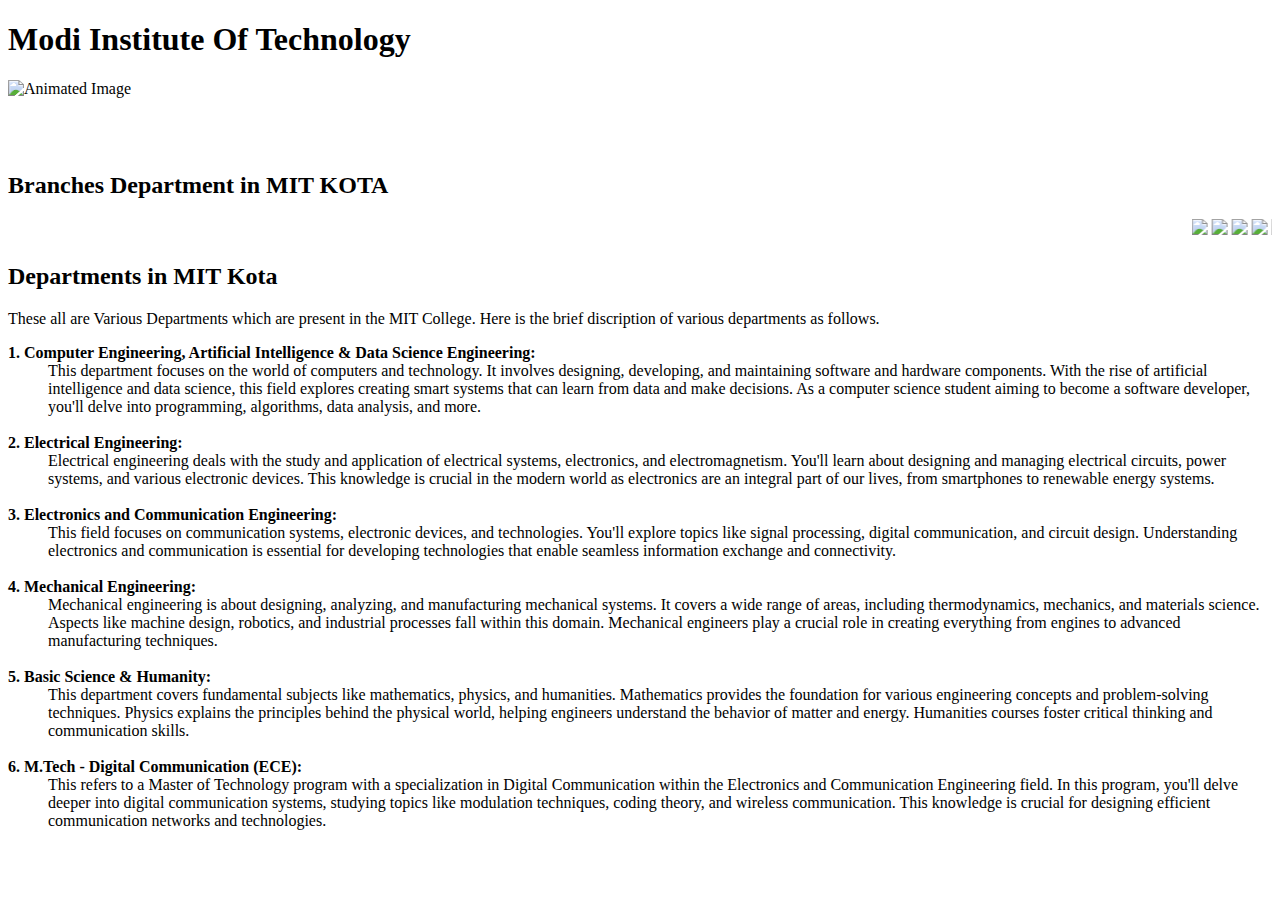
==== Others/index.html @ d41164af "Testing" ====
<!DOCTYPE html>
<html>
<head>
<title>Text animation and styles</title>
<link rel="stylesheet" href="CSS/style.css" type ="text/css">
</head>

<body>

<h1>Modi Institute Of Technology</h1>



<img style="width: 100%; transition: transform 2s;"  onmouseover="this.style.transition='transform 2s'; this.style.transform='scale(1.1)';" onmouseout="this.style.transition='transform 2s'; this.style.transform='scale(1)';" src="Photos/MIT.jpg" alt="Animated Image" >



<br><br><br><br>

<h2>Branches Department in MIT KOTA</h2>
<marquee scrollamount="10" behavior="scroll" loop="100">
<img src="Photos/AI PHOTO.jpg" height="100">
<img src="Photos/Civil.png" height="100">
<img src="Photos/ELECTRIC.jpg" height="100">
<img src="Photos/ELECTRONIC.jpg" height="100">
<img src="Photos/MECHANICAL.jpg" height="100">
<img src="Photos/MTECH.jpg" height="100">
</marquee>

<h2>Departments in MIT Kota</h2>

<p>These all are Various Departments which are present in the MIT College. Here is the brief discription of various departments as follows.</p>

<dl>

<dt><b>1. Computer Engineering, Artificial Intelligence & Data Science Engineering:</b></dt>
<dd>This department focuses on the world of computers and technology. It involves designing, developing, and maintaining software and hardware components. With the rise of artificial intelligence and data science, this field explores creating smart systems that can learn from data and make decisions. As a computer science student aiming to become a software developer, you'll delve into programming, algorithms, data analysis, and more.</dd><br>

<dt><b>2. Electrical Engineering:</b></dt>
<dd>Electrical engineering deals with the study and application of electrical systems, electronics, and electromagnetism. You'll learn about designing and managing electrical circuits, power systems, and various electronic devices. This knowledge is crucial in the modern world as electronics are an integral part of our lives, from smartphones to renewable energy systems.</dd><br>

<dt><b>3. Electronics and Communication Engineering:</b></dt>
<dd>This field focuses on communication systems, electronic devices, and technologies. You'll explore topics like signal processing, digital communication, and circuit design. Understanding electronics and communication is essential for developing technologies that enable seamless information exchange and connectivity.</dd><br>

<dt><b>4. Mechanical Engineering:</b></dt>
<dd>Mechanical engineering is about designing, analyzing, and manufacturing mechanical systems. It covers a wide range of areas, including thermodynamics, mechanics, and materials science. Aspects like machine design, robotics, and industrial processes fall within this domain. Mechanical engineers play a crucial role in creating everything from engines to advanced manufacturing techniques.</dd><br>

<dt><b>5. Basic Science & Humanity:</b></dt>
<dd>This department covers fundamental subjects like mathematics, physics, and humanities. Mathematics provides the foundation for various engineering concepts and problem-solving techniques. Physics explains the principles behind the physical world, helping engineers understand the behavior of matter and energy. Humanities courses foster critical thinking and communication skills.</dd><br>

<dt><b>6. M.Tech - Digital Communication (ECE):</b></dt>
<dd>This refers to a Master of Technology program with a specialization in Digital Communication within the Electronics and Communication Engineering field. In this program, you'll delve deeper into digital communication systems, studying topics like modulation techniques, coding theory, and wireless communication. This knowledge is crucial for designing efficient communication networks and technologies.</dd><br>

</dl>

</body>
</html>
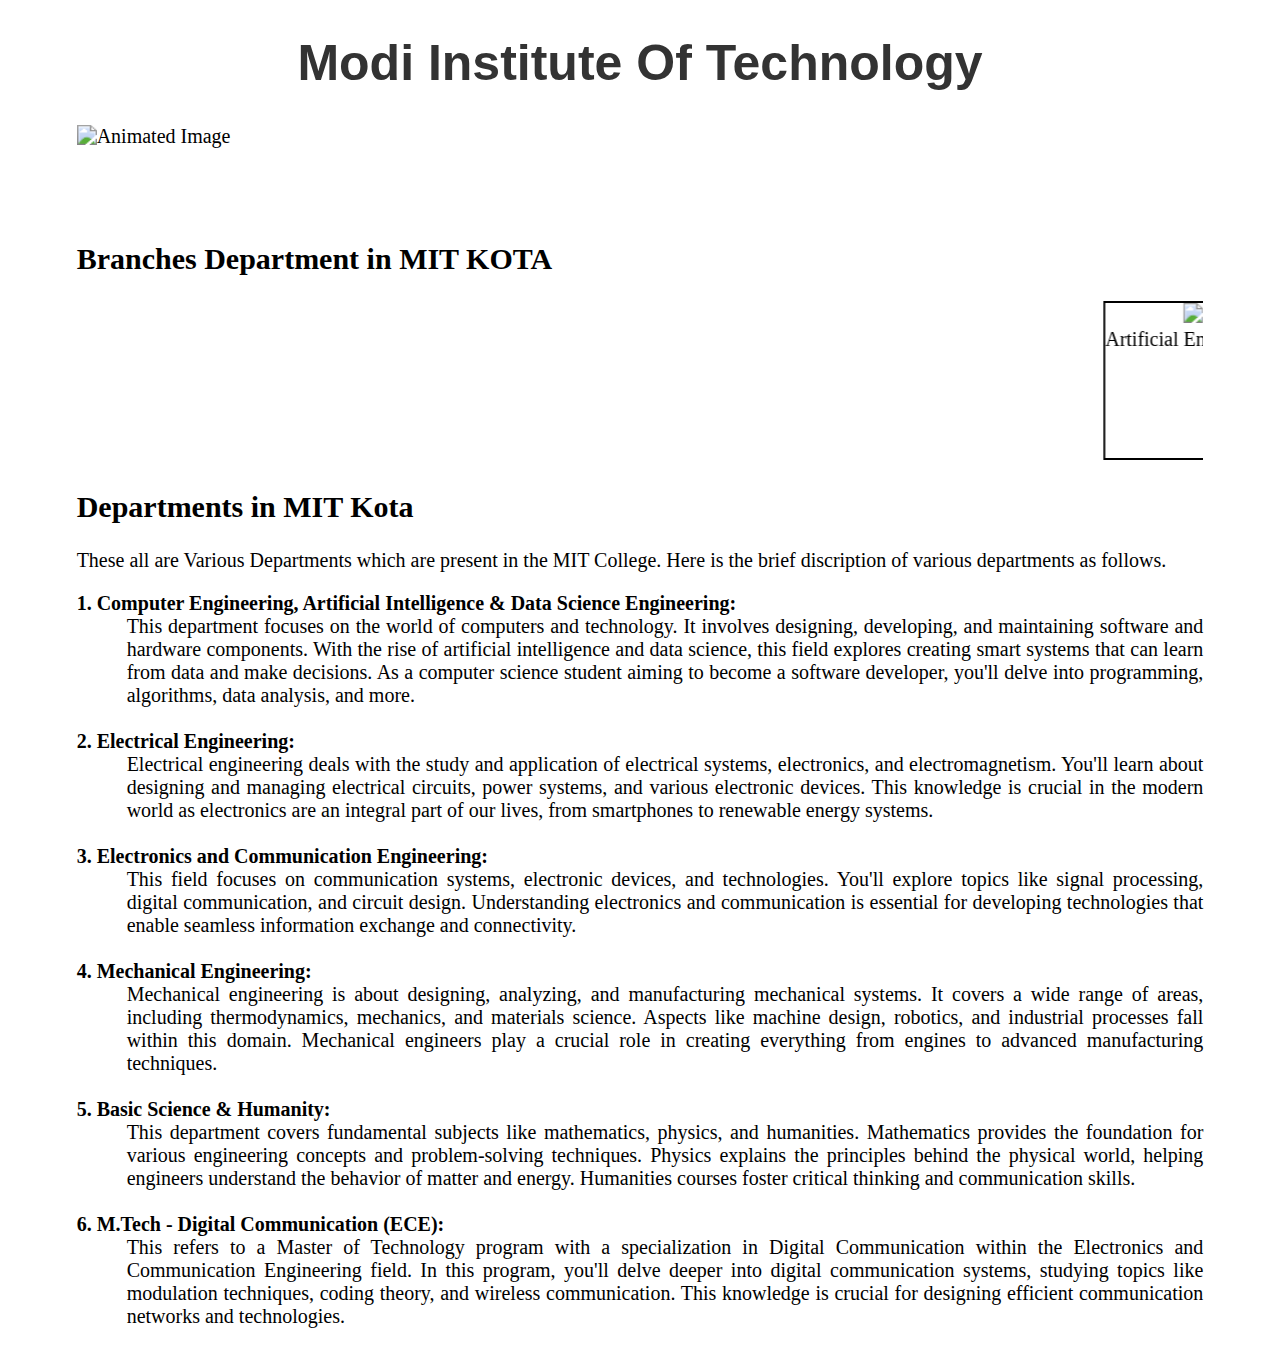
==== commit 67155990: "Engineering Names added in Div" ====
--- a/Others/index.html
+++ b/Others/index.html
@@ -19,12 +19,13 @@
 
 <h2>Branches Department in MIT KOTA</h2>
 <marquee scrollamount="10" behavior="scroll" loop="100">
-<img src="Photos/AI PHOTO.jpg" height="100">
-<img src="Photos/Civil.png" height="100">
-<img src="Photos/ELECTRIC.jpg" height="100">
-<img src="Photos/ELECTRONIC.jpg" height="100">
-<img src="Photos/MECHANICAL.jpg" height="100">
-<img src="Photos/MTECH.jpg" height="100">
+
+    <div class="box"><img src="Photos/AI PHOTO.jpg" height="100"><br>Artificial Engineering</div>
+    <div class="box"><img src="Photos/Civil.jpg" height="100"><br>Civil Engineering</div>
+    <div class="box"><img src="Photos/ELECTRIC.jpg" height="100"><br>Electrical Engineering</div>
+    <div class="box"><img src="Photos/ELECTRONIC.jpg" height="100"><br>Electronic Engineering</div>
+    <div class="box"><img src="Photos/MECHANICAL.jpg" height="100"><br>Mechanical Engineering</div>
+    <div class="box"><img src="Photos/MTECH.jpg" height="100"><br>MTECH</div>
 </marquee>
 
 <h2>Departments in MIT Kota</h2>
--- a/Others/CSS/style.css
+++ b/Others/CSS/style.css
@@ -0,0 +1,37 @@
+ body
+ {
+   background-color: #FFFFFF;
+   padding-left: 40pt;
+   padding-right: 40pt;
+   zoom: 125%;
+ }
+ h1
+ {
+   color: #333333;
+   font-family: Arial;
+   font-size: 30pt;
+   text-align: center;
+ }
+
+ p,dd 
+ {
+   text-align: justify;
+ }
+
+
+ li 
+ {
+   margin-bottom: 10px; /* Adjust this value to set the desired distance between list items */  
+ }
+
+ .box
+ {
+   display: inline-block;
+   height: 120px;
+   border: 2px solid black;
+   margin: 0px;
+   padding: 0px;
+   padding-bottom: 4px;
+   text-align: center;
+   background-color: white;
+ }